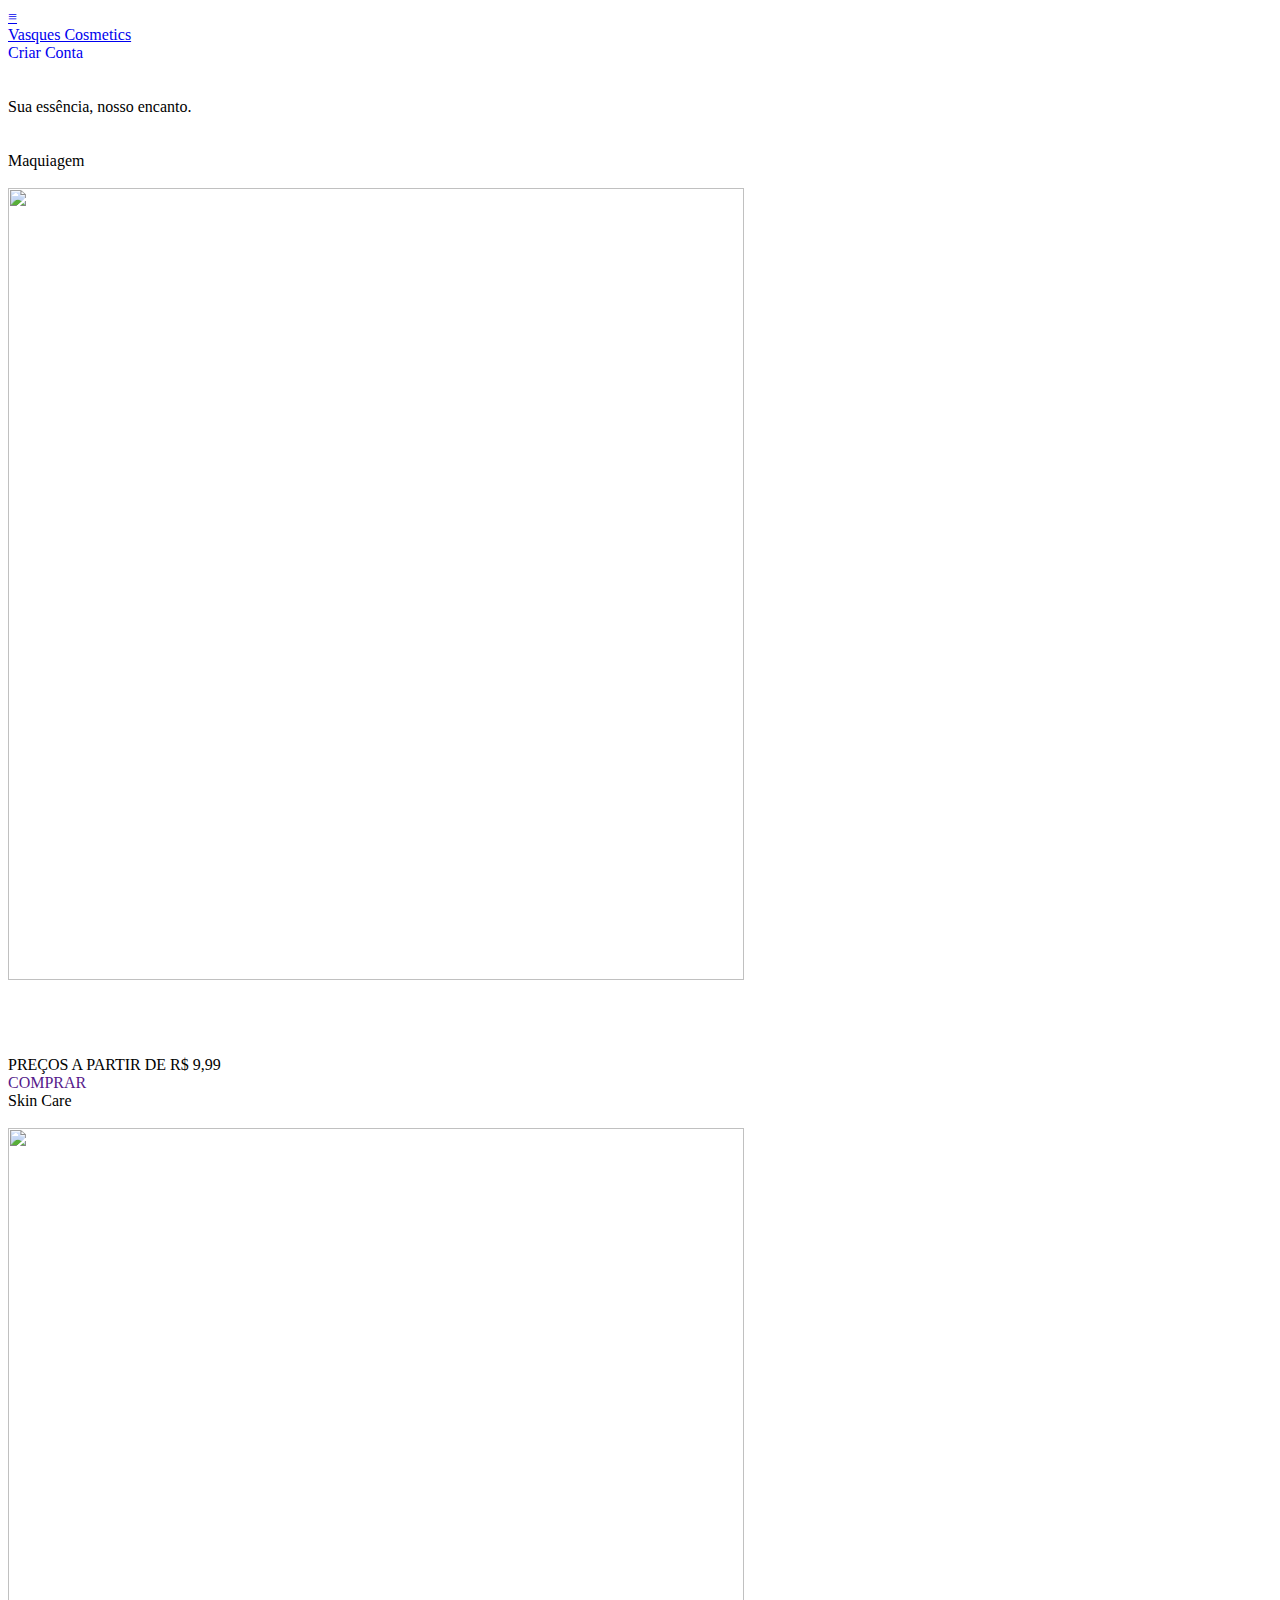
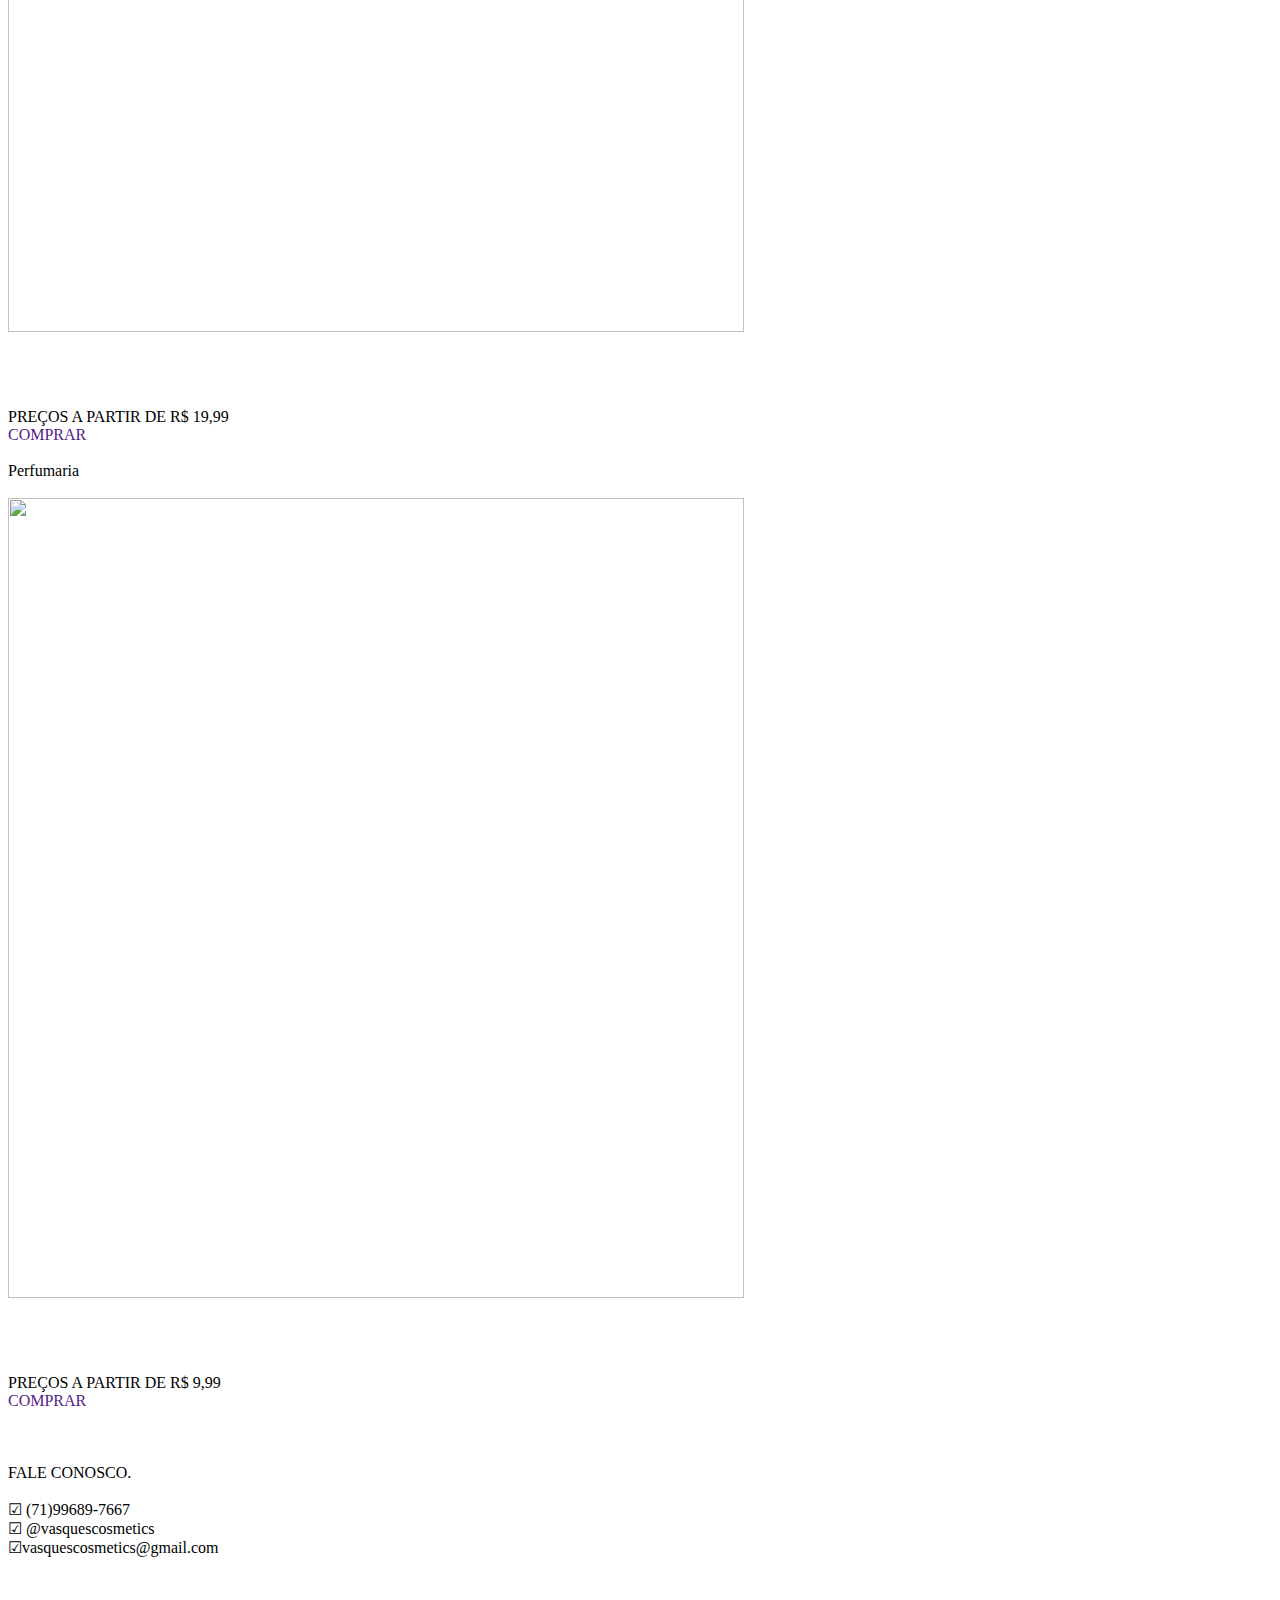
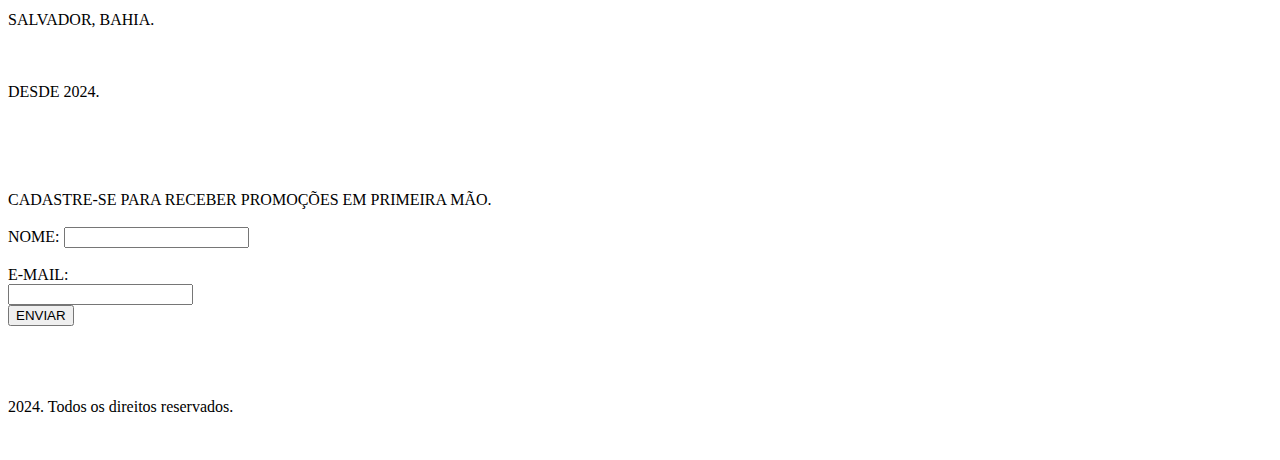
==== index.html @ c1e8e70a "index.html" ====
<!DOCTYPE html>
<html> 
<head>
	<meta charset="utf-8">
	<meta name="viewport" content="width=device-width, initial-scale=1">
	<meta name="generator" content="RocketCake">
	<title></title>
	<link rel="stylesheet" type="text/css" href="index_html.css">
</head>
<body>
<div class="textstyle1">
<div id="container_a8bef60"><div class="textstyle2"><div id="container_29ee7549"><div id="container_29ee7549_padding" ><div class="textstyle2"><div id="menu_657e55aa"><div  class="menuholder1"><a href="javascript:void(0);">
	<div id="menuentry_35c328c9"  class="menustyle1 menu_657e55aa_mainMenuEntry mobileEntry">
		<div class="menuentry_text1">
  <span class="textstyle3">&#8801;</span>
		</div>
	</div>
</a>
<a href="javascript:void(0);">
	<div id="menuentry_29677850"  class="menustyle2 menu_657e55aa_mainMenuEntry normalEntry">
		<div class="menuentry_text2">
  <span class="textstyle4">Vasques Cosmetics</span>
		</div>
	</div>
</a>

	<script type="text/javascript" src="imagens/wsp_menu.js"></script>
	<script type="text/javascript">
		var js_menu_657e55aa= new wsp_menu('menu_657e55aa', 'menu_657e55aa', 10, null, true);

		js_menu_657e55aa.createMenuForItem('menuentry_35c328c9', []);
		js_menu_657e55aa.createMenuForItem('menuentry_29677850', []);

	</script>
</div></div><a href="criar_conta.html" style="text-decoration:none"><div id="button_38f1d0e3"><div class="vcenterstyle1"><div class="vcenterstyle2"><div class="textstyle1">  <span class="textstyle5">Criar Conta</span>
</div>
<div class="textstyle2"></div>
</div></div></div></a></div>
<div style="clear:both"></div></div></div><div id="container_7b56f8c2"><div id="container_7b56f8c2_padding" ><div class="textstyle1"><span class="textstyle6"><br/><br/></span><span class="textstyle7">Sua ess&#234;ncia, nosso encanto.</span><span class="textstyle8"><br/></span><span class="textstyle9"><br/> </span></div>
</div></div><div id="container_438337b7"><div id="container_438337b7_padding" ><div class="textstyle1"><span class="textstyle10"><br/></span><div id="container_7912be8c"><div id="container_7912be8c_padding" ><div class="textstyle1"><div id="container_780a4201"><div id="container_780a4201_padding" ><div class="textstyle2"></div>
<div class="textstyle1"><span class="textstyle11">Maquiagem</span><span class="textstyle12"><br/><br/></span></div>
<div class="textstyle2"><img src="imagens/foto_maquiagem.jpeg" width="736" height="792" id="img_435f310d" alt="" title="" /></div>
<div class="textstyle1"><span class="textstyle12"><br/><br/><br/><br/></span><span class="textstyle13">PRE&#199;OS A PARTIR DE R$ 9,99</span><span class="textstyle14"><br/></span><a href="" style="text-decoration:none"><div id="button_4e2dc648"><div class="vcenterstyle1"><div class="vcenterstyle2"><div class="textstyle2"></div>
<div class="textstyle1">  <span class="textstyle13">COMPRAR</span>
</div>
</div></div></div></a></div>
<div style="clear:both"></div></div></div><div id="container_552b321a"><div id="container_552b321a_padding" ><div class="textstyle2"></div>
<div class="textstyle1"><span class="textstyle11">Skin Care</span><span class="textstyle15"><br/></span><span class="textstyle12"><br/></span></div>
<div class="textstyle2"><img src="imagens/foto_skin_care.jpeg" width="736" height="804" id="img_6f11cc35" alt="" title="" /></div>
<div class="textstyle1"><span class="textstyle12"><br/><br/><br/><br/></span><span class="textstyle13">PRE&#199;OS A PARTIR DE R$ 19,99</span><span class="textstyle14"><br/></span><a href="" style="text-decoration:none"><div id="button_6c8a3dbe"><div class="vcenterstyle1"><div class="vcenterstyle2"><div class="textstyle2"></div>
<div class="textstyle1">  <span class="textstyle13">COMPRAR</span>
</div>
</div></div></div></a><span class="textstyle12"><br/></span></div>
<div style="clear:both"></div></div></div><div id="container_6b4db2e2"><div id="container_6b4db2e2_padding" ><div class="textstyle2"></div>
<div class="textstyle1"><span class="textstyle11">Perfumaria</span><span class="textstyle12"><br/><br/></span></div>
<div class="textstyle2"><img src="imagens/foto_perfume4.jpeg" width="736" height="800" id="img_1b6faec5" alt="" title="" /></div>
<div class="textstyle1"><span class="textstyle12"><br/><br/><br/><br/></span><span class="textstyle13">PRE&#199;OS A PARTIR DE R$ 9,99</span><span class="textstyle14"><br/></span><a href="" style="text-decoration:none"><div id="button_5b22c42e"><div class="vcenterstyle1"><div class="vcenterstyle2"><div class="textstyle2"></div>
<div class="textstyle1">  <span class="textstyle13">COMPRAR</span>
</div>
</div></div></div></a></div>
<div style="clear:both"></div></div></div></div>
<div style="clear:both"></div></div></div></div>
<div class="textstyle2"><span class="textstyle16"><br/></span></div>
<div style="clear:both"></div></div></div><div id="container_77363bda"><div id="container_77363bda_padding" ><div class="textstyle2"><span class="textstyle17"><br/><br/></span></div>
<div class="textstyle1"><div id="container_1da729e9"><div id="container_1da729e9_padding" ><div class="textstyle2"><span class="textstyle18">      FALE CONOSCO.<br/></span><span class="textstyle19"><br/>&#9745; (71)99689-7667<br/>&#9745; @vasquescosmetics<br/>&#9745;vasquescosmetics@gmail.com</span><span class="textstyle20"><br/></span><span class="textstyle21"><br/><br/></span></div>
</div></div><div id="container_3aab6ea4"><div id="container_3aab6ea4_padding" ><div class="textstyle1"><span class="textstyle22"><br/></span><span class="textstyle23">SALVADOR, BAHIA.</span><span class="textstyle24"><br/></span><span class="textstyle25"><br/></span></div>
<div class="textstyle2"><div id="slide_f2c482">
	<script type="text/javascript" src="imagens/wsp_slideshow.js"></script>
	<script type="text/javascript">
		var js_slide_f2c482= new wsp_slideshow('slide_f2c482',['imagens/foto_perfume1.jpeg', 'imagens/foto_perfume2.jpeg', 'imagens/foto_perfume3.jpeg'], 'fade', 1000, 250, 'cover', null, 'center');
	</script>
</div></div>
<div class="textstyle1"><span class="textstyle25"><br/><br/></span><span class="textstyle26">DESDE 2024.<br/></span></div>
<div class="textstyle2"><div id="text_3cacacad"><div class="textstyle1">  <span class="textstyle16"><br/></span>
</div>
</div></div>
<div style="clear:both"></div></div></div><span class="textstyle27"><br/><br/></span></div>
<div style="clear:both"></div></div></div><div id="container_433edc8a"><div id="container_433edc8a_padding" ><div class="textstyle2"><span class="textstyle17"><br/><br/></span></div>
<div class="textstyle1"><div id="container_3479b30e"><div id="container_3479b30e_padding" ><div class="textstyle1"><span class="textstyle19">  CADASTRE-SE PARA RECEBER PROMO&#199;&#213;ES EM PRIMEIRA M&#195;O.<br/><br/></span></div>
<div class="textstyle2"><div id="container_5271cb71"><div id="container_5271cb71_padding" ><div class="textstyle1"><form  action=""
enctype="application/x-www-form-urlencoded"
method="POST" id="form_50693a0d"><div id="form_50693a0d_padding" ><div class="textstyle2">  <span class="textstyle28">NOME:</span>
<input type="text" value="" title="" name="TextEdit1"  id="edit_16807a67" >
  <span class="textstyle28"><br/><br/>E-MAIL: <br/></span>
<input type="text" value="" title="" name="TextEdit1"  id="edit_232424b1" >
</div>
<div style="clear:both"></div></div></form></div>
<div style="clear:both"></div></div></div></div>
<div class="textstyle1"><input name="ENVIAR" type="submit" value="ENVIAR" title=""  id="button_5640478c" >
<span class="textstyle19"><br/><br/> </span><span class="textstyle29"><br/></span><span class="textstyle30"><br/><br/></span></div>
<div class="textstyle2"><div id="text_21d9b795"><div class="textstyle1"><span class="textstyle31">2024</span><span class="textstyle16">. </span>  <span class="textstyle31">Todos os direitos reservados.</span>
</div>
</div></div>
<div style="clear:both"></div></div></div><span class="textstyle27"><br/><br/></span></div>
<div style="clear:both"></div></div></div></div>
</div>  </div>
</body>
</html>
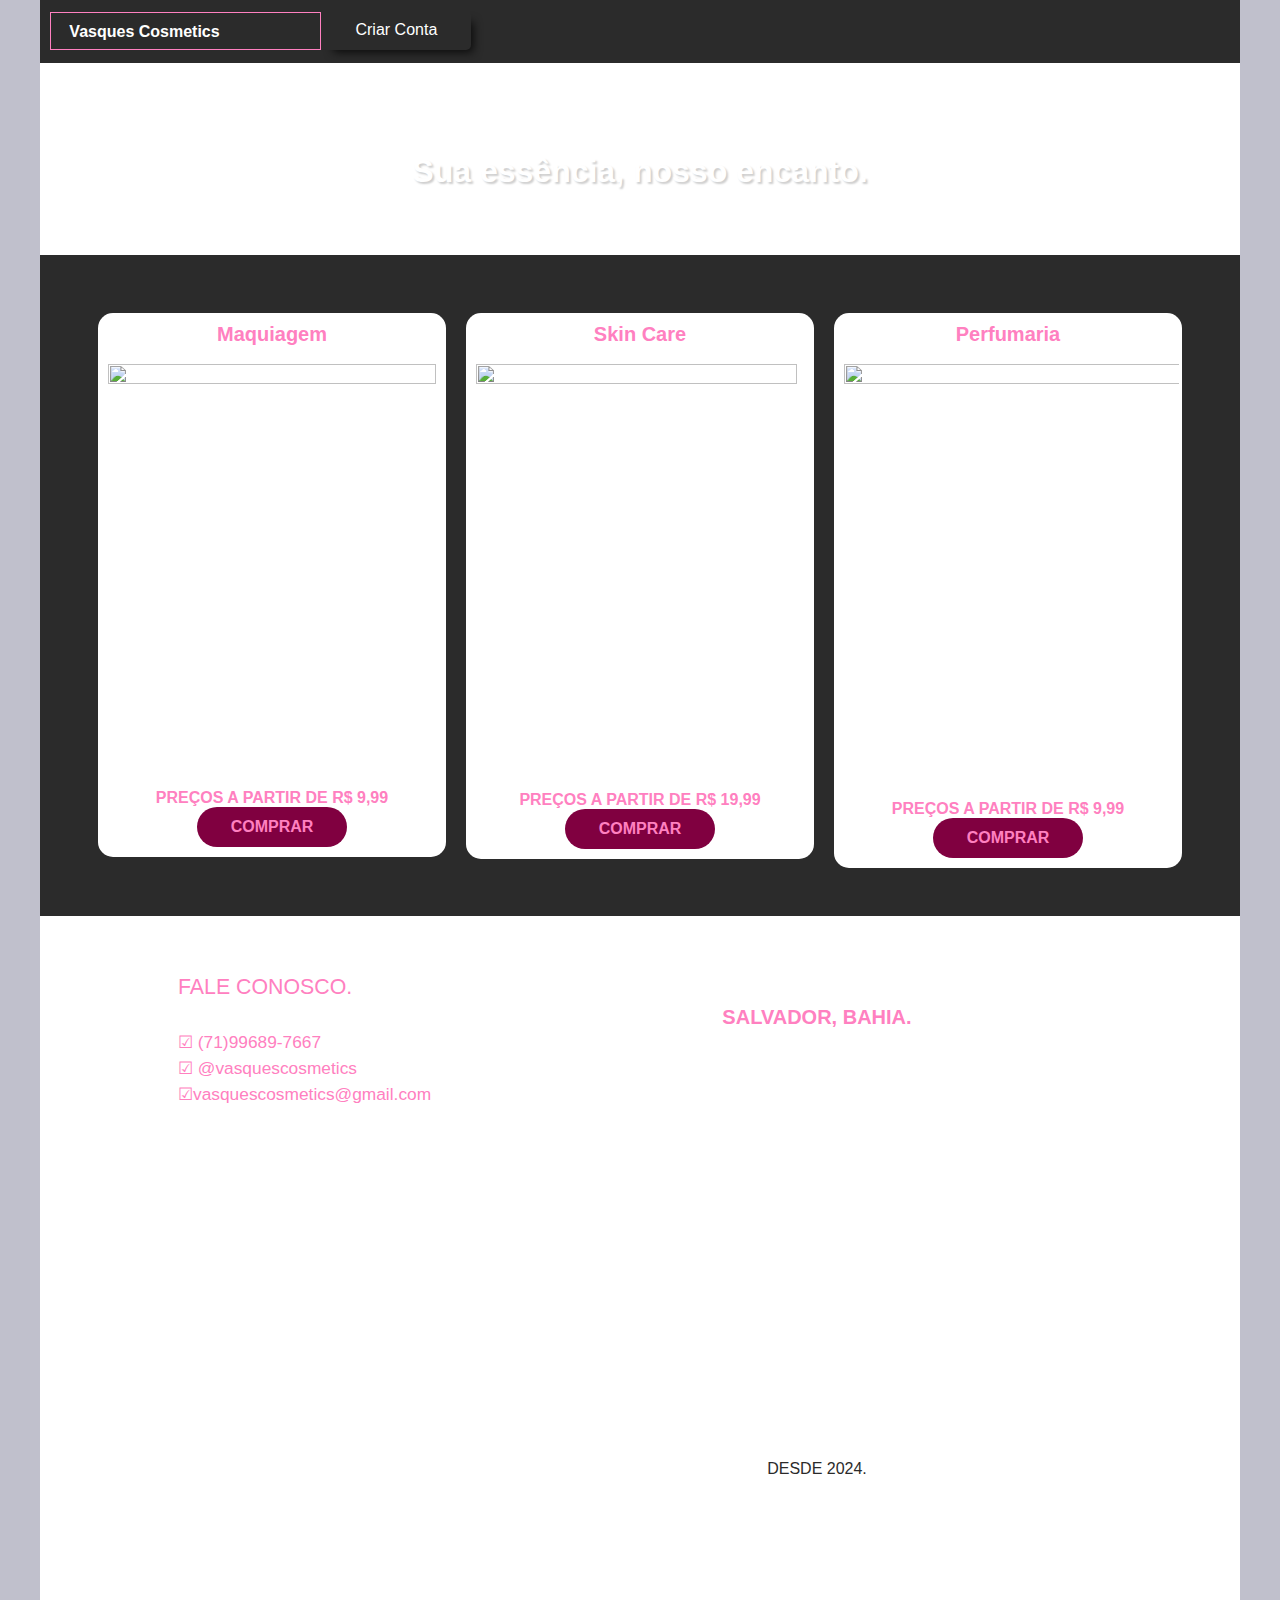
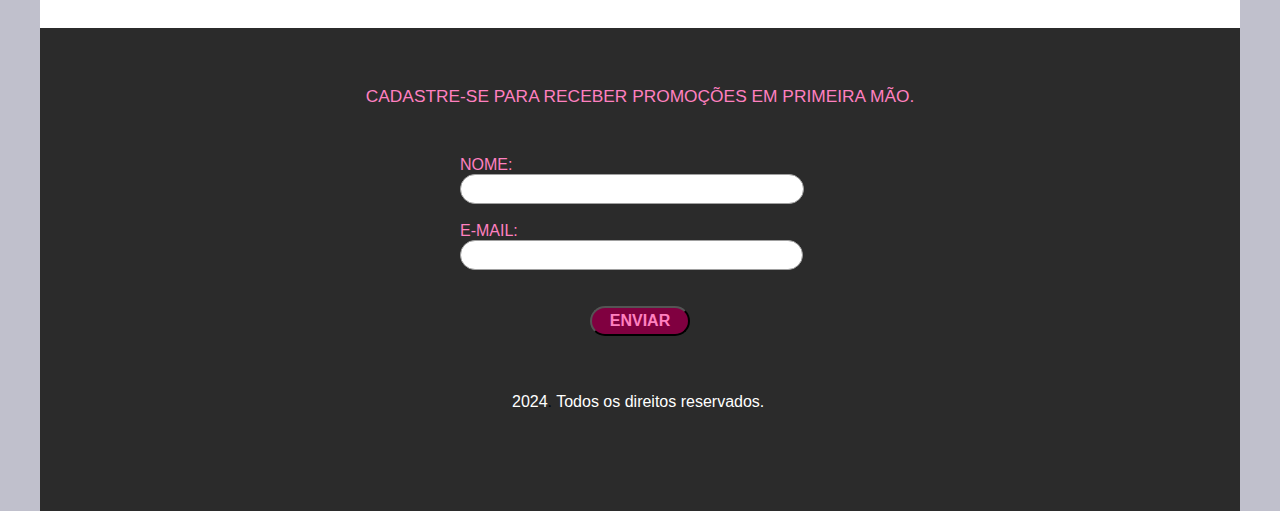
==== commit c5c756ad: "index.html" ====
--- a/index.html
+++ b/index.html
@@ -1,37 +1,36 @@
 <!DOCTYPE html>
 <html> 
 <head>
-	<meta charset="utf-8">
-	<meta name="viewport" content="width=device-width, initial-scale=1">
-	<meta name="generator" content="RocketCake">
-	<title></title>
-	<link rel="stylesheet" type="text/css" href="index_html.css">
+    <meta charset="utf-8">
+    <meta name="viewport" content="width=device-width, initial-scale=1">
+    <title>Vasques Cosmetics</title>
+    <link rel="stylesheet" type="text/css" href="index_html.css">
 </head>
 <body>
 <div class="textstyle1">
 <div id="container_a8bef60"><div class="textstyle2"><div id="container_29ee7549"><div id="container_29ee7549_padding" ><div class="textstyle2"><div id="menu_657e55aa"><div  class="menuholder1"><a href="javascript:void(0);">
-	<div id="menuentry_35c328c9"  class="menustyle1 menu_657e55aa_mainMenuEntry mobileEntry">
-		<div class="menuentry_text1">
+    <div id="menuentry_35c328c9"  class="menustyle1 menu_657e55aa_mainMenuEntry mobileEntry">
+        <div class="menuentry_text1">
   <span class="textstyle3">&#8801;</span>
-		</div>
-	</div>
+        </div>
+    </div>
 </a>
 <a href="javascript:void(0);">
-	<div id="menuentry_29677850"  class="menustyle2 menu_657e55aa_mainMenuEntry normalEntry">
-		<div class="menuentry_text2">
+    <div id="menuentry_29677850"  class="menustyle2 menu_657e55aa_mainMenuEntry normalEntry">
+        <div class="menuentry_text2">
   <span class="textstyle4">Vasques Cosmetics</span>
-		</div>
-	</div>
+        </div>
+    </div>
 </a>
 
-	<script type="text/javascript" src="imagens/wsp_menu.js"></script>
-	<script type="text/javascript">
-		var js_menu_657e55aa= new wsp_menu('menu_657e55aa', 'menu_657e55aa', 10, null, true);
+    <script type="text/javascript" src="imagens/wsp_menu.js"></script>
+    <script type="text/javascript">
+        var js_menu_657e55aa = new wsp_menu('menu_657e55aa', 'menu_657e55aa', 10, null, true);
 
-		js_menu_657e55aa.createMenuForItem('menuentry_35c328c9', []);
-		js_menu_657e55aa.createMenuForItem('menuentry_29677850', []);
+        js_menu_657e55aa.createMenuForItem('menuentry_35c328c9', []);
+        js_menu_657e55aa.createMenuForItem('menuentry_29677850', []);
 
-	</script>
+    </script>
 </div></div><a href="criar_conta.html" style="text-decoration:none"><div id="button_38f1d0e3"><div class="vcenterstyle1"><div class="vcenterstyle2"><div class="textstyle1">  <span class="textstyle5">Criar Conta</span>
 </div>
 <div class="textstyle2"></div>
@@ -59,16 +58,15 @@
 </div>
 </div></div></div></a></div>
 <div style="clear:both"></div></div></div></div>
-<div style="clear:both"></div></div></div></div>
-<div class="textstyle2"><span class="textstyle16"><br/></span></div>
+<div style="clear:both"></div></div></div></div></div><div class="textstyle2"><span class="textstyle16"><br/></span></div>
 <div style="clear:both"></div></div></div><div id="container_77363bda"><div id="container_77363bda_padding" ><div class="textstyle2"><span class="textstyle17"><br/><br/></span></div>
 <div class="textstyle1"><div id="container_1da729e9"><div id="container_1da729e9_padding" ><div class="textstyle2"><span class="textstyle18">      FALE CONOSCO.<br/></span><span class="textstyle19"><br/>&#9745; (71)99689-7667<br/>&#9745; @vasquescosmetics<br/>&#9745;vasquescosmetics@gmail.com</span><span class="textstyle20"><br/></span><span class="textstyle21"><br/><br/></span></div>
 </div></div><div id="container_3aab6ea4"><div id="container_3aab6ea4_padding" ><div class="textstyle1"><span class="textstyle22"><br/></span><span class="textstyle23">SALVADOR, BAHIA.</span><span class="textstyle24"><br/></span><span class="textstyle25"><br/></span></div>
 <div class="textstyle2"><div id="slide_f2c482">
-	<script type="text/javascript" src="imagens/wsp_slideshow.js"></script>
-	<script type="text/javascript">
-		var js_slide_f2c482= new wsp_slideshow('slide_f2c482',['imagens/foto_perfume1.jpeg', 'imagens/foto_perfume2.jpeg', 'imagens/foto_perfume3.jpeg'], 'fade', 1000, 250, 'cover', null, 'center');
-	</script>
+    <script type="text/javascript" src="imagens/wsp_slideshow.js"></script>
+    <script type="text/javascript">
+        var js_slide_f2c482 = new wsp_slideshow('slide_f2c482', ['imagens/foto_perfume1.jpeg', 'imagens/foto_perfume2.jpeg', 'imagens/foto_perfume3.jpeg'], 'fade', 1000, 250, 'cover', null, 'center');
+    </script>
 </div></div>
 <div class="textstyle1"><span class="textstyle25"><br/><br/></span><span class="textstyle26">DESDE 2024.<br/></span></div>
 <div class="textstyle2"><div id="text_3cacacad"><div class="textstyle1">  <span class="textstyle16"><br/></span>
@@ -77,7 +75,7 @@
 <div style="clear:both"></div></div></div><span class="textstyle27"><br/><br/></span></div>
 <div style="clear:both"></div></div></div><div id="container_433edc8a"><div id="container_433edc8a_padding" ><div class="textstyle2"><span class="textstyle17"><br/><br/></span></div>
 <div class="textstyle1"><div id="container_3479b30e"><div id="container_3479b30e_padding" ><div class="textstyle1"><span class="textstyle19">  CADASTRE-SE PARA RECEBER PROMO&#199;&#213;ES EM PRIMEIRA M&#195;O.<br/><br/></span></div>
-<div class="textstyle2"><div id="container_5271cb71"><div id="container_5271cb71_padding" ><div class="textstyle1"><form  action=""
+<div class="textstyle2"><div id="container_5271cb71"><div id="container_5271cb71_padding" ><div class="textstyle1"><form action=""
 enctype="application/x-www-form-urlencoded"
 method="POST" id="form_50693a0d"><div id="form_50693a0d_padding" ><div class="textstyle2">  <span class="textstyle28">NOME:</span>
 <input type="text" value="" title="" name="TextEdit1"  id="edit_16807a67" >
@@ -93,6 +91,27 @@
 </div></div>
 <div style="clear:both"></div></div></div><span class="textstyle27"><br/><br/></span></div>
 <div style="clear:both"></div></div></div></div>
-</div>  </div>
+</div>  
+<script>
+document.getElementById('form_50693a0d').addEventListener('submit', function(event) {
+    var nome = document.getElementById('edit_16807a67').value;
+    var email = document.getElementById('edit_232424b1').value;
+    if (nome === "" || email === "") {
+        event.preventDefault();
+        alert("Por favor, preencha todos os campos.");
+    } else {
+        alert("Obrigado por se cadastrar, " + nome + "!");
+    }
+});
+
+document.getElementById('button_5640478c').addEventListener('click', function() {
+    var nome = document.getElementById('edit_16807a67').value;
+    var email = document.getElementById('edit_232424b1').value;
+    if (nome !== "" && email !== "") {
+        var formContainer = document.getElementById('container_5271cb71');
+        formContainer.innerHTML = "<div class='textstyle1'><span class='textstyle19'>Obrigado por se cadastrar, " + nome + "! Em breve você receberá nossas promoções no e-mail: " + email + ".</span></div>";
+    }
+});
+</script>
 </body>
 </html>
--- a/index_html.css
+++ b/index_html.css
@@ -0,0 +1,113 @@
+a { color:#5D5D9E; } 
+a:visited { color:#5D5D9E; } 
+a:active { color:#5C615E; } 
+a:hover { color:#B2B3B4; } 
+#menu_657e55aa a { text-decoration: none; }
+#menu_657e55aa_pane { background-color: #FF80C0; border: 1px solid #FF80C0; padding-top: 10px; padding-bottom: 10px; box-shadow: 2px 2px 6px 0px rgba(8, 8, 8, 0.784314); }
+#menu_657e55aa_hr { background-color: #FF80C0; height: 1px; border: none; }
+#menu_657e55aa_entry { padding-left: 10px; padding-right: 10px; padding-top: 3px; padding-bottom: 3px; }
+#menu_657e55aa_entry:hover { background-color: #323232; color: #FFFFFF !important; }
+#menu_657e55aa_entry:hover span { color:#FFFFFF !important; }
+		.menu_657e55aa_mainMenuEntry { text-align: center; }
+		.menu_657e55aa_mainMenuEntry:hover {	background-color:#282828; }
+		.menu_657e55aa_mainMenuEntry:hover span {	color:#FFFFFF !important; }
+		#menu_657e55aa .mobileEntry { display: none; } 
+		#menu_657e55aa .normalEntry { display: block; } 
+		@media only screen and (max-width:550px) { 
+			#menu_657e55aa .mobileEntry { display: block; } 
+			#menu_657e55aa .normalEntry { display: none; } 
+		}
+#button_4e2dc648 { vertical-align: bottom; border-radius: 20px; position:relative; display: inline-block; width:150px; height:40px; background-color:#800040;  }
+#button_4e2dc648:hover { background-color:#998181;  }
+#button_4e2dc648:hover span { color:#FFFFFF; }
+#button_6c8a3dbe { vertical-align: bottom; border-radius: 20px; position:relative; display: inline-block; width:150px; height:40px; background-color:#800040;  }
+#button_6c8a3dbe:hover { background-color:#998181;  }
+#button_6c8a3dbe:hover span { color:#FFFFFF; }
+#button_5b22c42e { vertical-align: bottom; border-radius: 20px; position:relative; display: inline-block; width:150px; height:40px; background-color:#800040;  }
+#button_5b22c42e:hover { background-color:#998181;  }
+#button_5b22c42e:hover span { color:#FFFFFF; }
+body { background-color:#C0C0CC; padding:0;  margin: 0; }
+.textstyle1 { text-align:center; }
+#container_a8bef60 { vertical-align: top; position:relative; display: inline-block; width:100%; min-height:150px; max-width:1200px; background:none;  }
+.textstyle2 { text-align:left; }
+#container_29ee7549 { vertical-align: top; position:relative; display: inline-block; width:100%; min-height:63px; background-color:#2B2B2B;  }
+#container_29ee7549_padding { margin: 10px; display: block;  }
+#menu_657e55aa { box-sizing: border-box; vertical-align: bottom; position:relative; display: inline-block; width:23%; height:38px; text-align:left; background:none; border: 1px solid #FF80C0;  }
+.menuholder1 { position: relative; overflow: hidden; width: 100%; height: 100%; }
+.menustyle1 { position:absolute; width:37px; height:38px; left:10px;  }
+.menuentry_text1 { position:absolute; top:0px; bottom:0px; left:0px; right:0px; margin-top:auto; margin-bottom:auto; margin-left:auto; margin-right:auto; height:33px;  }
+.textstyle3 { font-size:22pt; font-family:Arial, Helvetica, sans-serif; color:#000000;  white-space: nowrap; }
+.menustyle2 { position:absolute; width:167px; height:38px; left:10px;  }
+.menuentry_text2 { position:absolute; top:0px; bottom:0px; left:0px; right:0px; margin-top:auto; margin-bottom:auto; margin-left:auto; margin-right:auto; height:19px;  }
+.textstyle4 { font-size:12pt; font-family:'Century Gothic', CenturyGothic, AppleGothic, sans-serif; color:#FFFFFF; font-weight:bold;  white-space: nowrap; }
+#button_38f1d0e3 { vertical-align: bottom; border-radius: 5px; position:relative; display: inline-block; width:150px; height:40px; background:none; box-shadow: 7px 7px 10px -5px rgba(0, 0, 0, 0.784314);  }
+.vcenterstyle1 { display: table; width: 100%; height: 100%; }
+.vcenterstyle2 { display: table-cell; vertical-align: middle; }
+.textstyle5 { font-size:12pt; font-family:'Century Gothic', CenturyGothic, AppleGothic, sans-serif; color:#FFFFFF;  }
+#container_7b56f8c2 { vertical-align: top; position:relative; display: inline-block; width:100%; min-height:192px; background-color:#FFFFFF; background-image: url(imagens/foto_menu.jpeg); background-position:center left; background-size:cover;  }
+#container_7b56f8c2_padding { margin: 10px; display: block;  }
+.textstyle6 { font-size:26pt; font-family:Arial, Helvetica, sans-serif; color:#FFFFFF; text-shadow: 2px 2px 2px rgba(0, 0, 0, 0.196078);  }
+.textstyle7 { font-size:24pt; font-family:'Century Gothic', CenturyGothic, AppleGothic, sans-serif; color:#FFFFFF; font-weight:bold; text-shadow: 2px 2px 2px rgba(0, 0, 0, 0.196078);  }
+.textstyle8 { font-size:26pt; font-family:'Arial Black', Gadget, sans-serif; color:#2B2B2B; text-shadow: 2px 2px 2px rgba(0, 0, 0, 0.196078);  }
+.textstyle9 { font-size:26pt; font-family:'Arial Black', Gadget, sans-serif; color:#FFFFFF; text-shadow: 2px 2px 2px rgba(0, 0, 0, 0.196078);  }
+#container_438337b7 { vertical-align: top; position:relative; display: inline-block; width:100%; min-height:150px; background-color:#2B2B2B;  }
+#container_438337b7_padding { margin: 10px; display: block;  }
+.textstyle10 { font-size:18pt; font-family:Segoe, 'Segoe UI', 'Helvetica Neue', sans-serif; color:#000000; font-weight:bold;  }
+#container_7912be8c { vertical-align: top; position:relative; display: inline-block; width:100%; min-height:150px; background:none;  }
+#container_7912be8c_padding { margin: 10px; display: block;  }
+#container_780a4201 { vertical-align: top; border-radius: 15px; position:relative; display: inline-block; margin:10px; width:30%; min-height:465px; background-color:#FFFFFF;  }
+#container_780a4201_padding { margin: 10px; display: block;  }
+.textstyle11 { font-size:15pt; font-family:'Century Gothic', CenturyGothic, AppleGothic, sans-serif; color:#FF80C0; font-weight:bold;  }
+.textstyle12 { font-size:12pt; font-family:Segoe, 'Segoe UI', 'Helvetica Neue', sans-serif; color:#374459; font-weight:bold;  }
+#img_435f310d { vertical-align: bottom; position:relative; display: inline-block; width:100%; background:none; height:auto;  }
+.textstyle13 { font-size:12pt; font-family:Segoe, 'Segoe UI', 'Helvetica Neue', sans-serif; color:#FF80C0; font-weight:bold;  }
+.textstyle14 { font-size:12pt; font-family:Segoe, 'Segoe UI', 'Helvetica Neue', sans-serif; color:#FF80C0;  }
+#container_552b321a { vertical-align: top; border-radius: 15px; position:relative; display: inline-block; margin:10px; width:30%; min-height:465px; background-color:#FFFFFF;  }
+#container_552b321a_padding { margin: 10px; display: block;  }
+.textstyle15 { font-size:15pt; font-family:'Century Gothic', CenturyGothic, AppleGothic, sans-serif; color:#374459; font-weight:bold;  }
+#img_6f11cc35 { vertical-align: bottom; position:relative; display: inline-block; width:99%; background:none; height:auto;  }
+#container_6b4db2e2 { vertical-align: top; border-radius: 15px; position:relative; display: inline-block; margin:10px; width:30%; min-height:465px; background-color:#FFFFFF;  }
+#container_6b4db2e2_padding { margin: 10px; display: block;  }
+#img_1b6faec5 { vertical-align: bottom; position:relative; display: inline-block; width:102%; background:none; height:auto;  }
+.textstyle16 { font-size:12pt; font-family:Arial, Helvetica, sans-serif; color:#000000;  }
+#container_77363bda { vertical-align: top; position:relative; display: inline-block; width:100%; min-height:712px; background-color:#FFFFFF; background-image: url(imagens/foto_menu.jpeg); background-position:top left; background-size:cover;  }
+#container_77363bda_padding { margin: 10px; display: block;  }
+.textstyle17 { font-size:12pt; font-family:Arial, Helvetica, sans-serif; color:#9E9E9E;  }
+#container_1da729e9 { vertical-align: top; position:relative; display: inline-block; width:30%; min-height:200px; background:none;  }
+#container_1da729e9_padding { margin: 10px; display: block;  }
+.textstyle18 { font-size:16pt; font-family:'Century Gothic', CenturyGothic, AppleGothic, sans-serif; color:#FF80C0; line-height: 1.5;  }
+.textstyle19 { font-size:13pt; font-family:'Century Gothic', CenturyGothic, AppleGothic, sans-serif; color:#FF80C0; line-height: 1.5;  }
+.textstyle20 { font-size:13pt; font-family:Segoe, 'Segoe UI', 'Helvetica Neue', sans-serif; color:#6D5757; line-height: 1.5;  }
+.textstyle21 { font-size:12pt; font-family:Segoe, 'Segoe UI', 'Helvetica Neue', sans-serif; color:#6D5757; font-weight:bold; line-height: 1.5;  }
+#container_3aab6ea4 { vertical-align: top; position:relative; display: inline-block; width:50%; min-height:200px; background:none;  }
+#container_3aab6ea4_padding { margin: 10px; display: block;  }
+.textstyle22 { font-size:15pt; font-family:Segoe, 'Segoe UI', 'Helvetica Neue', sans-serif; color:#4F4F4F; font-weight:bold; line-height: 1.5;  }
+.textstyle23 { font-size:15pt; font-family:Segoe, 'Segoe UI', 'Helvetica Neue', sans-serif; color:#FF80C0; font-weight:bold; line-height: 1.5;  }
+.textstyle24 { font-size:12pt; font-family:Segoe, 'Segoe UI', 'Helvetica Neue', sans-serif; color:#FF80C0; line-height: 1.5;  }
+.textstyle25 { font-size:12pt; font-family:Segoe, 'Segoe UI', 'Helvetica Neue', sans-serif; color:#4F4F4F; line-height: 1.5;  }
+#slide_f2c482 { overflow:hidden; vertical-align: bottom; position:relative; display: inline-block; width:100%; height:0; padding-top:62%; background:none;  }
+.textstyle26 { font-size:12pt; font-family:'Century Gothic', CenturyGothic, AppleGothic, sans-serif; color:#2B2B2B; line-height: 1.5;  }
+#text_3cacacad { position:absolute; left:39%; top:50%; background:none;  }
+.textstyle27 { font-size:36pt; font-family:'Arial Black', Gadget, sans-serif; color:#9E9E9E;  }
+#container_433edc8a { vertical-align: top; position:relative; display: inline-block; width:100%; min-height:200px; max-width:1400px; background-color:#2B2B2B;  }
+#container_433edc8a_padding { margin: 10px; display: block;  }
+#container_3479b30e { vertical-align: top; position:relative; display: inline-block; width:88%; min-height:205px; max-width:800px; background:none;  }
+#container_3479b30e_padding { margin: 10px; display: block;  }
+#container_5271cb71 { vertical-align: top; position:relative; display: inline-block; width:100%; min-height:150px; background:none;  }
+#container_5271cb71_padding { margin: 10px; display: block;  }
+#form_50693a0d { vertical-align: top; position:relative; display: inline-block; width:50%; min-height:150px; background:none;  }
+#form_50693a0d_padding { margin: 10px; display: block;  }
+.textstyle28 { font-size:12pt; font-family:Arial, Helvetica, sans-serif; color:#FF80C0;  }
+#edit_16807a67 { box-sizing: border-box; vertical-align: bottom; border-radius: 15px; position:relative; display: inline-block; width:344px; height:30px; background-color:#FFFFFF; border: 1px solid #A0A0A0; font-size:12pt; font-family:Arial, Helvetica, sans-serif; color:#FF80C0;  }
+#edit_232424b1 { box-sizing: border-box; vertical-align: bottom; border-radius: 15px; position:relative; display: inline-block; width:343px; height:30px; background-color:#FFFFFF; border: 1px solid #A0A0A0; font-size:12pt; font-family:Arial, Helvetica, sans-serif; color:#FF80C0;  }
+#button_5640478c { vertical-align: bottom; border-radius: 15px; position:relative; display: inline-block; width:100px; height:30px; background-color:#800040; font-size:12pt; font-family:'Century Gothic', CenturyGothic, AppleGothic, sans-serif; color:#FF80C0; font-weight:bold;  }
+.textstyle29 { font-size:13pt; font-family:'Century Gothic', CenturyGothic, AppleGothic, sans-serif; color:#FF80C0; font-weight:bold; line-height: 1.5;  }
+.textstyle30 { font-size:12pt; font-family:Segoe, 'Segoe UI', 'Helvetica Neue', sans-serif; color:#FF80C0; font-weight:bold; line-height: 1.5;  }
+#text_21d9b795 { position:absolute; left:34%; top:86%; background:none;  }
+.textstyle31 { font-size:12pt; font-family:Arial, Helvetica, sans-serif; color:#FFFFFF;  }
+@media only screen and (max-width: 600px)
+{
+		#container_780a4201 { width:100%;  }
+		#container_552b321a { width:100%;  }
+		#container_6b4db2e2 { width:100%;  }
+}
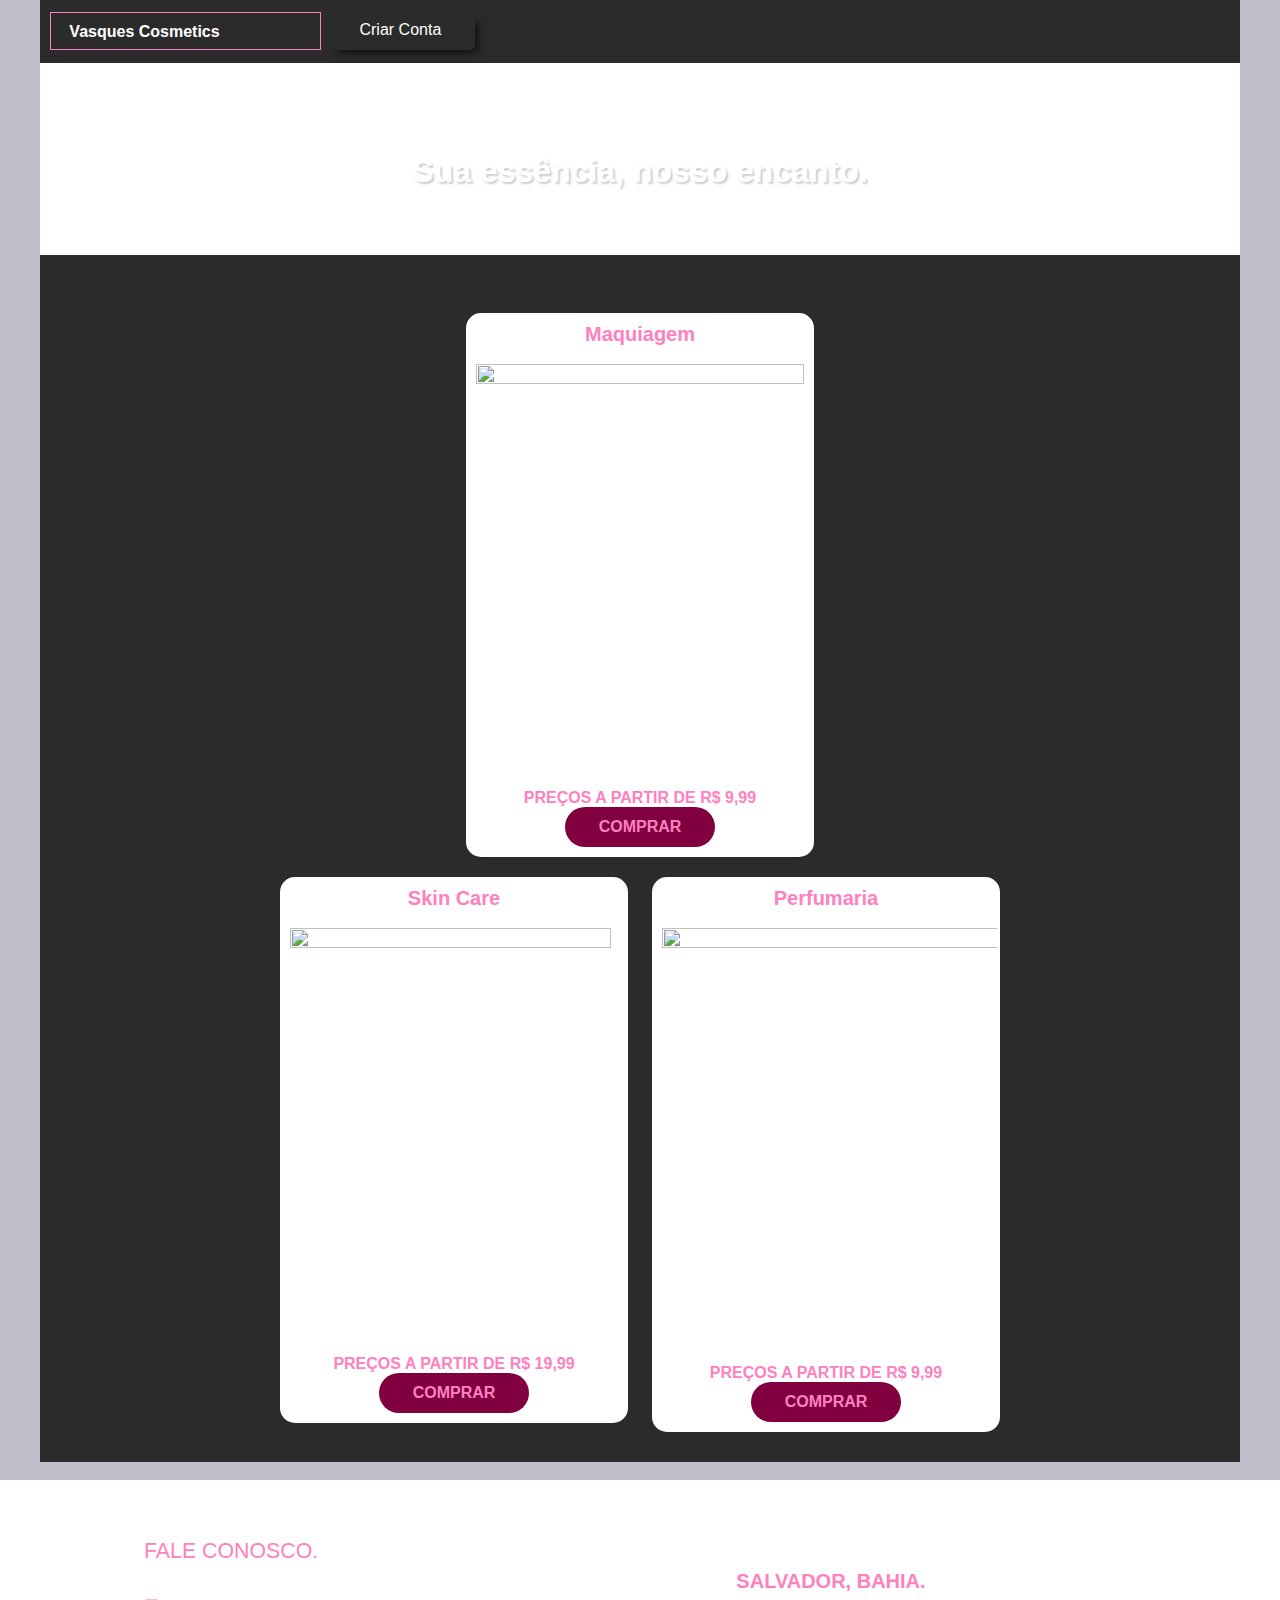
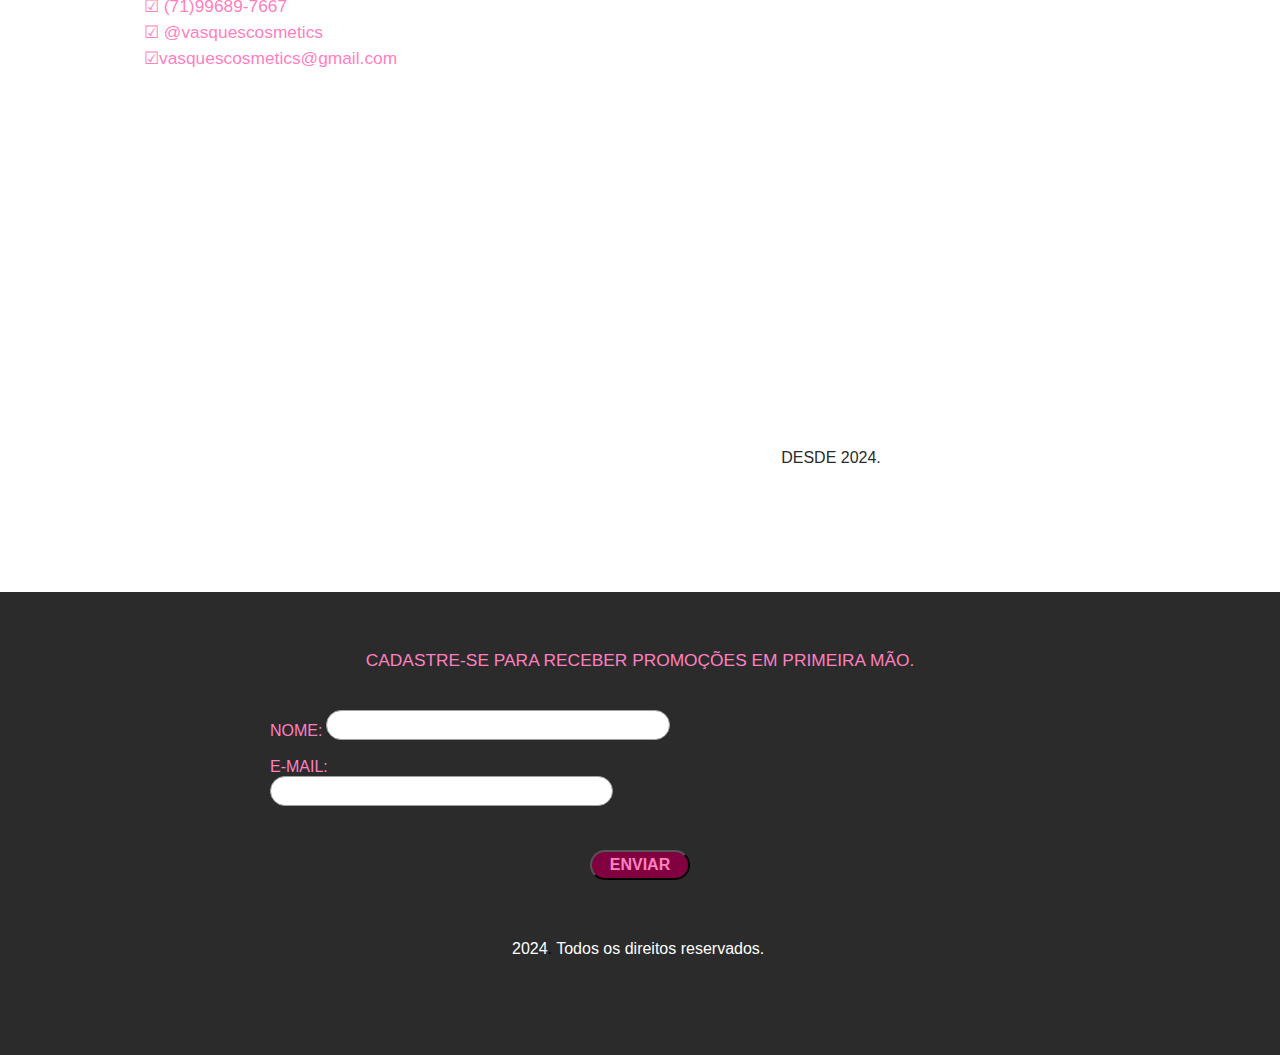
==== commit 2dcaaf82: "Update index.html" ====
--- a/index.html
+++ b/index.html
@@ -8,110 +8,289 @@
 </head>
 <body>
 <div class="textstyle1">
-<div id="container_a8bef60"><div class="textstyle2"><div id="container_29ee7549"><div id="container_29ee7549_padding" ><div class="textstyle2"><div id="menu_657e55aa"><div  class="menuholder1"><a href="javascript:void(0);">
-    <div id="menuentry_35c328c9"  class="menustyle1 menu_657e55aa_mainMenuEntry mobileEntry">
-        <div class="menuentry_text1">
-  <span class="textstyle3">&#8801;</span>
-        </div>
+    <div id="container_a8bef60">
+        <div class="textstyle2">
+            <div id="container_29ee7549">
+                <div id="container_29ee7549_padding">
+                    <div class="textstyle2">
+                        <div id="menu_657e55aa">
+                            <div class="menuholder1">
+                                <a href="javascript:void(0);">
+                                    <div id="menuentry_35c328c9" class="menustyle1 menu_657e55aa_mainMenuEntry mobileEntry">
+                                        <div class="menuentry_text1">
+                                            <span class="textstyle3">&#8801;</span>
+                                        </div>
+                                    </div>
+                                </a>
+                                <a href="javascript:void(0);">
+                                    <div id="menuentry_29677850" class="menustyle2 menu_657e55aa_mainMenuEntry normalEntry">
+                                        <div class="menuentry_text2">
+                                            <span class="textstyle4">Vasques Cosmetics</span>
+                                        </div>
+                                    </div>
+                                     </a>
+                            
+                                <script type="text/javascript" src="imagens/wsp_menu.js"></script>
+                                <script type="text/javascript">
+                                    var js_menu_657e55aa = new wsp_menu('menu_657e55aa', 'menu_657e55aa', 10, null, true);
+                                    js_menu_657e55aa.createMenuForItem('menuentry_35c328c9', []);
+                                    js_menu_657e55aa.createMenuForItem('menuentry_29677850', []);
+                                </script>
+                            </div>
+                        </div>
+                        <a href="criar_conta.html" style="text-decoration:none">
+                            <div id="button_38f1d0e3">
+                                <div class="vcenterstyle1">
+                                    <div class="vcenterstyle2">
+                                        <div class="textstyle1">
+                                            <span class="textstyle5">Criar Conta</span>
+                                        </div>
+                                        <div class="textstyle2"></div>
+                                    </div>
+                                </div>
+                            </div>
+                        </a>
+                    </div>
+                    <div style="clear:both"></div>
+                </div>
+            </div>
+        </div>
+        <div id="container_7b56f8c2">
+            <div id="container_7b56f8c2_padding">
+                <div class="textstyle1">
+                    <span class="textstyle6"><br/><br/></span>
+                    <span class="textstyle7">Sua ess&#234;ncia, nosso encanto.</span>
+                    <span class="textstyle8"><br/></span>
+                    <span class="textstyle9"><br/> </span>
+                </div>
+            </div>
+        </div>
+        <div id="container_438337b7">
+            <div id="container_438337b7_padding">
+                <div class="textstyle1">
+                    <span class="textstyle10"><br/></span>
+                    <div id="container_7912be8c">
+                        <div id="container_7912be8c_padding">
+                            <div class="textstyle1">
+                                <div id="container_780a4201">
+                                    <div id="container_780a4201_padding">
+                                        <div class="textstyle2"></div>
+                                        <div class="textstyle1">
+                                            <span class="textstyle11">Maquiagem</span>
+                                            <span class="textstyle12"><br/><br/></span>
+                                        </div>
+                                        <div class="textstyle2">
+                                            <img src="imagens/foto_maquiagem.jpeg" width="736" height="792" id="img_435f310d" alt="" title="" />
+                                        </div>
+                                        <div class="textstyle1">
+                                            <span class="textstyle12"><br/><br/><br/><br/></span>
+                                            <span class="textstyle13">PRE&#199;OS A PARTIR DE R$ 9,99</span>
+                                            <span class="textstyle14"><br/></span>
+                                            <a href="#" style="text-decoration:none">
+                                                <div id="button_4e2dc648">
+                                                    <div class="vcenterstyle1">
+                                                        <div class="vcenterstyle2">
+                                                            <div class="textstyle2"></div>
+                                                            <div class="textstyle1">
+                                                                <span class="textstyle13">COMPRAR</span>
+                                                            </div>
+                                                        </div>
+                                                    </div>
+                                                </div>
+                                            </a>
+                                        </div>
+                                        <div style="clear:both"></div>
+                                    </div>
+                                </div>
+                            </div>
+                            <div id="container_552b321a">
+                                <div id="container_552b321a_padding">
+                                    <div class="textstyle2"></div>
+                                    <div class="textstyle1">
+                                        <span class="textstyle11">Skin Care</span>
+                                        <span class="textstyle15"><br/></span>
+                                        <span class="textstyle12"><br/></span>
+                                    </div>
+                                    <div class="textstyle2">
+                                        <img src="imagens/foto_skin_care.jpeg" width="736" height="804" id="img_6f11cc35" alt="" title="" />
+                                    </div>
+                                    <div class="textstyle1">
+                                        <span class="textstyle12"><br/><br/><br/><br/></span>
+                                        <span class="textstyle13">PRE&#199;OS A PARTIR DE R$ 19,99</span>
+                                        <span class="textstyle14"><br/></span>
+                                        <a href="#" style="text-decoration:none">
+                                            <div id="button_6c8a3dbe">
+                                                <div class="vcenterstyle1">
+                                                    <div class="vcenterstyle2">
+                                                        <div class="textstyle2"></div>
+                                                        <div class="textstyle1">
+                                                            <span class="textstyle13">COMPRAR</span>
+                                                        </div>
+                                                    </div>
+                                                </div>
+                                            </div>
+                                        </a>
+                                        <span class="textstyle12"><br/></span>
+                                    </div>
+                                    <div style="clear:both"></div>
+                                </div>
+                            </div>
+                            <div id="container_6b4db2e2">
+                                <div id="container_6b4db2e2_padding">
+                                    <div class="textstyle2"></div>
+                                    <div class="textstyle1">
+                                        <span class="textstyle11">Perfumaria</span>
+                                        <span class="textstyle12"><br/><br/></span>
+                                    </div>
+                                    <div class="textstyle2">
+                                        <img src="imagens/foto_perfume4.jpeg" width="736" height="800" id="img_1b6faec5" alt="" title="" />
+                                    </div>
+                                    <div class="textstyle1">
+                                        <span class="textstyle12"><br/><br/><br/><br/></span>
+                                        <span class="textstyle13">PRE&#199;OS A PARTIR DE R$ 9,99</span>
+                                        <span class="textstyle14"><br/></span>
+                                        <a href="#" style="text-decoration:none">
+                                            <div id="button_5b22c42e">
+                                                <div class="vcenterstyle1">
+                                                    <div class="vcenterstyle2">
+                                                        <div class="textstyle2"></div>
+                                                        <div class="textstyle1">
+                                                            <span class="textstyle13">COMPRAR</span>
+                                                        </div>
+                                                    </div>
+                                                </div>
+                                            </div>
+                                        </a>
+                                    </div>
+                                    <div style="clear:both"></div>
+                                </div>
+                            </div>
+                        </div>
+                        <div style="clear:both"></div>
+                    </div>
+                </div>
+            </div>
+        </div>
+        <div class="textstyle2"><span class="textstyle16"><br/></span></div>
+        <div style="clear:both"></div>
     </div>
-</a>
-<a href="javascript:void(0);">
-    <div id="menuentry_29677850"  class="menustyle2 menu_657e55aa_mainMenuEntry normalEntry">
-        <div class="menuentry_text2">
-  <span class="textstyle4">Vasques Cosmetics</span>
+    <div id="container_77363bda">
+        <div id="container_77363bda_padding">
+            <div class="textstyle2"><span class="textstyle17"><br/><br/></span></div>
+            <div class="textstyle1">
+                <div id="container_1da729e9">
+                    <div id="container_1da729e9_padding">
+                        <div class="textstyle2"><span class="textstyle18">      FALE CONOSCO.<br/></span><span class="textstyle19"><br/>&#9745; (71)99689-7667<br/>&#9745; @vasquescosmetics<br/>&#9745;vasquescosmetics@gmail.com
+                            </span><span class="textstyle20"><br/></span><span class="textstyle21"><br/><br/></span>
+                        </div>
+                    </div>
+                </div>
+                <div id="container_3aab6ea4">
+                    <div id="container_3aab6ea4_padding">
+                        <div class="textstyle1"><span class="textstyle22"><br/></span><span class="textstyle23">SALVADOR, BAHIA.</span><span class="textstyle24"><br/></span><span class="textstyle25"><br/></span></div>
+                        <div class="textstyle2">
+                            <div id="slide_f2c482">
+                                <script type="text/javascript" src="imagens/wsp_slideshow.js"></script>
+                                <script type="text/javascript">
+                                    var js_slide_f2c482 = new wsp_slideshow('slide_f2c482', ['imagens/foto_perfume1.jpeg', 'imagens/foto_perfume2.jpeg', 'imagens/foto_perfume3.jpeg'], 'fade', 1000, 250, 'cover', null, 'center');
+                                </script>
+                            </div>
+                        </div>
+                        <div class="textstyle1"><span class="textstyle25"><br/><br/></span><span class="textstyle26">DESDE 2024.<br/></span></div>
+                        <div class="textstyle2">
+                            <div id="text_3cacacad">
+                                <div class="textstyle1">  <span class="textstyle16"><br/></span>
+                                </div>
+                            </div>
+                        </div>
+                        <div style="clear:both"></div>
+                    </div>
+                </div>
+                <span class="textstyle27"><br/><br/></span>
+            </div>
+            <div style="clear:both"></div>
         </div>
     </div>
-</a>
-
-    <script type="text/javascript" src="imagens/wsp_menu.js"></script>
-    <script type="text/javascript">
-        var js_menu_657e55aa = new wsp_menu('menu_657e55aa', 'menu_657e55aa', 10, null, true);
-
-        js_menu_657e55aa.createMenuForItem('menuentry_35c328c9', []);
-        js_menu_657e55aa.createMenuForItem('menuentry_29677850', []);
-
-    </script>
-</div></div><a href="criar_conta.html" style="text-decoration:none"><div id="button_38f1d0e3"><div class="vcenterstyle1"><div class="vcenterstyle2"><div class="textstyle1">  <span class="textstyle5">Criar Conta</span>
+    <div id="container_433edc8a">
+        <div id="container_433edc8a_padding">
+            <div class="textstyle2"><span class="textstyle17"><br/><br/></span></div>
+            <div class="textstyle1">
+                <div id="container_3479b30e">
+                    <div id="container_3479b30e_padding">
+                        <div class="textstyle1"><span class="textstyle19">  CADASTRE-SE PARA RECEBER PROMO&#199;&#213;ES EM PRIMEIRA M&#195;O.<br/><br/></span></div>
+                        <div class="textstyle2">
+                            <div id="container_5271cb71">
+                                <div id="container_5271cb71_padding">
+                                    <div class="textstyle1">
+                                        <form id="meu-formulario">
+                                            <div id="form_50693a0d_padding">
+                                                <div class="textstyle2">
+                                                    <span class="textstyle28">NOME:</span>
+                                                    <input type="text" value="" title="" name="TextEdit1" id="edit_16807a67">
+                                                    <span class="textstyle28"><br/><br/>E-MAIL: <br/></span>
+                                                    <input type="text" value="" title="" name="TextEdit1" id="edit_232424b1">
+                                                </div>
+                                                <div style="clear:both"></div>
+                                            </div>
+                                        </form>
+                                    </div>
+                                    <div style="clear:both"></div>
+                                </div>
+                            </div>
+                        </div>
+                        <div class="textstyle1">
+                            <input name="ENVIAR" type="submit" value="ENVIAR" title="" id="button_5640478c">
+                            <span class="textstyle19"><br/><br/> </span><span class="textstyle29"><br/></span><span class="textstyle30"><br/><br/></span>
+                        </div>
+                        <div class="textstyle2">
+                            <div id="text_21d9b795">
+                                <div class="textstyle1"><span class="textstyle31">2024</span><span class="textstyle16">. </span> <span class="textstyle31">Todos os direitos reservados.</span>
+                                </div>
+                            </div>
+                        </div>
+                        <div style="clear:both"></div>
+                    </div>
+                </div>
+                <span class="textstyle27"><br/><br/></span>
+            </div>
+            <div style="clear:both"></div>
+        </div>
+    </div>
 </div>
-<div class="textstyle2"></div>
-</div></div></div></a></div>
-<div style="clear:both"></div></div></div><div id="container_7b56f8c2"><div id="container_7b56f8c2_padding" ><div class="textstyle1"><span class="textstyle6"><br/><br/></span><span class="textstyle7">Sua ess&#234;ncia, nosso encanto.</span><span class="textstyle8"><br/></span><span class="textstyle9"><br/> </span></div>
-</div></div><div id="container_438337b7"><div id="container_438337b7_padding" ><div class="textstyle1"><span class="textstyle10"><br/></span><div id="container_7912be8c"><div id="container_7912be8c_padding" ><div class="textstyle1"><div id="container_780a4201"><div id="container_780a4201_padding" ><div class="textstyle2"></div>
-<div class="textstyle1"><span class="textstyle11">Maquiagem</span><span class="textstyle12"><br/><br/></span></div>
-<div class="textstyle2"><img src="imagens/foto_maquiagem.jpeg" width="736" height="792" id="img_435f310d" alt="" title="" /></div>
-<div class="textstyle1"><span class="textstyle12"><br/><br/><br/><br/></span><span class="textstyle13">PRE&#199;OS A PARTIR DE R$ 9,99</span><span class="textstyle14"><br/></span><a href="" style="text-decoration:none"><div id="button_4e2dc648"><div class="vcenterstyle1"><div class="vcenterstyle2"><div class="textstyle2"></div>
-<div class="textstyle1">  <span class="textstyle13">COMPRAR</span>
-</div>
-</div></div></div></a></div>
-<div style="clear:both"></div></div></div><div id="container_552b321a"><div id="container_552b321a_padding" ><div class="textstyle2"></div>
-<div class="textstyle1"><span class="textstyle11">Skin Care</span><span class="textstyle15"><br/></span><span class="textstyle12"><br/></span></div>
-<div class="textstyle2"><img src="imagens/foto_skin_care.jpeg" width="736" height="804" id="img_6f11cc35" alt="" title="" /></div>
-<div class="textstyle1"><span class="textstyle12"><br/><br/><br/><br/></span><span class="textstyle13">PRE&#199;OS A PARTIR DE R$ 19,99</span><span class="textstyle14"><br/></span><a href="" style="text-decoration:none"><div id="button_6c8a3dbe"><div class="vcenterstyle1"><div class="vcenterstyle2"><div class="textstyle2"></div>
-<div class="textstyle1">  <span class="textstyle13">COMPRAR</span>
-</div>
-</div></div></div></a><span class="textstyle12"><br/></span></div>
-<div style="clear:both"></div></div></div><div id="container_6b4db2e2"><div id="container_6b4db2e2_padding" ><div class="textstyle2"></div>
-<div class="textstyle1"><span class="textstyle11">Perfumaria</span><span class="textstyle12"><br/><br/></span></div>
-<div class="textstyle2"><img src="imagens/foto_perfume4.jpeg" width="736" height="800" id="img_1b6faec5" alt="" title="" /></div>
-<div class="textstyle1"><span class="textstyle12"><br/><br/><br/><br/></span><span class="textstyle13">PRE&#199;OS A PARTIR DE R$ 9,99</span><span class="textstyle14"><br/></span><a href="" style="text-decoration:none"><div id="button_5b22c42e"><div class="vcenterstyle1"><div class="vcenterstyle2"><div class="textstyle2"></div>
-<div class="textstyle1">  <span class="textstyle13">COMPRAR</span>
-</div>
-</div></div></div></a></div>
-<div style="clear:both"></div></div></div></div>
-<div style="clear:both"></div></div></div></div></div><div class="textstyle2"><span class="textstyle16"><br/></span></div>
-<div style="clear:both"></div></div></div><div id="container_77363bda"><div id="container_77363bda_padding" ><div class="textstyle2"><span class="textstyle17"><br/><br/></span></div>
-<div class="textstyle1"><div id="container_1da729e9"><div id="container_1da729e9_padding" ><div class="textstyle2"><span class="textstyle18">      FALE CONOSCO.<br/></span><span class="textstyle19"><br/>&#9745; (71)99689-7667<br/>&#9745; @vasquescosmetics<br/>&#9745;vasquescosmetics@gmail.com</span><span class="textstyle20"><br/></span><span class="textstyle21"><br/><br/></span></div>
-</div></div><div id="container_3aab6ea4"><div id="container_3aab6ea4_padding" ><div class="textstyle1"><span class="textstyle22"><br/></span><span class="textstyle23">SALVADOR, BAHIA.</span><span class="textstyle24"><br/></span><span class="textstyle25"><br/></span></div>
-<div class="textstyle2"><div id="slide_f2c482">
-    <script type="text/javascript" src="imagens/wsp_slideshow.js"></script>
-    <script type="text/javascript">
-        var js_slide_f2c482 = new wsp_slideshow('slide_f2c482', ['imagens/foto_perfume1.jpeg', 'imagens/foto_perfume2.jpeg', 'imagens/foto_perfume3.jpeg'], 'fade', 1000, 250, 'cover', null, 'center');
-    </script>
-</div></div>
-<div class="textstyle1"><span class="textstyle25"><br/><br/></span><span class="textstyle26">DESDE 2024.<br/></span></div>
-<div class="textstyle2"><div id="text_3cacacad"><div class="textstyle1">  <span class="textstyle16"><br/></span>
-</div>
-</div></div>
-<div style="clear:both"></div></div></div><span class="textstyle27"><br/><br/></span></div>
-<div style="clear:both"></div></div></div><div id="container_433edc8a"><div id="container_433edc8a_padding" ><div class="textstyle2"><span class="textstyle17"><br/><br/></span></div>
-<div class="textstyle1"><div id="container_3479b30e"><div id="container_3479b30e_padding" ><div class="textstyle1"><span class="textstyle19">  CADASTRE-SE PARA RECEBER PROMO&#199;&#213;ES EM PRIMEIRA M&#195;O.<br/><br/></span></div>
-<div class="textstyle2"><div id="container_5271cb71"><div id="container_5271cb71_padding" ><div class="textstyle1"><form action=""
-enctype="application/x-www-form-urlencoded"
-method="POST" id="form_50693a0d"><div id="form_50693a0d_padding" ><div class="textstyle2">  <span class="textstyle28">NOME:</span>
-<input type="text" value="" title="" name="TextEdit1"  id="edit_16807a67" >
-  <span class="textstyle28"><br/><br/>E-MAIL: <br/></span>
-<input type="text" value="" title="" name="TextEdit1"  id="edit_232424b1" >
-</div>
-<div style="clear:both"></div></div></form></div>
-<div style="clear:both"></div></div></div></div>
-<div class="textstyle1"><input name="ENVIAR" type="submit" value="ENVIAR" title=""  id="button_5640478c" >
-<span class="textstyle19"><br/><br/> </span><span class="textstyle29"><br/></span><span class="textstyle30"><br/><br/></span></div>
-<div class="textstyle2"><div id="text_21d9b795"><div class="textstyle1"><span class="textstyle31">2024</span><span class="textstyle16">. </span>  <span class="textstyle31">Todos os direitos reservados.</span>
-</div>
-</div></div>
-<div style="clear:both"></div></div></div><span class="textstyle27"><br/><br/></span></div>
-<div style="clear:both"></div></div></div></div>
-</div>  
+
 <script>
-document.getElementById('form_50693a0d').addEventListener('submit', function(event) {
-    var nome = document.getElementById('edit_16807a67').value;
-    var email = document.getElementById('edit_232424b1').value;
-    if (nome === "" || email === "") {
+    // Evento de submit do formulário
+    document.getElementById('meu-formulario').addEventListener('submit', function(event) {
         event.preventDefault();
-        alert("Por favor, preencha todos os campos.");
-    } else {
-        alert("Obrigado por se cadastrar, " + nome + "!");
-    }
-});
-
-document.getElementById('button_5640478c').addEventListener('click', function() {
-    var nome = document.getElementById('edit_16807a67').value;
-    var email = document.getElementById('edit_232424b1').value;
-    if (nome !== "" && email !== "") {
-        var formContainer = document.getElementById('container_5271cb71');
-        formContainer.innerHTML = "<div class='textstyle1'><span class='textstyle19'>Obrigado por se cadastrar, " + nome + "! Em breve você receberá nossas promoções no e-mail: " + email + ".</span></div>";
-    }
-});
+        var nome = document.getElementById('edit_16807a67').value;
+        var email = document.getElementById('edit_232424b1').value;
+        if (nome === "" || email === "") {
+            alert("Por favor, preencha todos os campos.");
+        } else {
+            fetch('https://api.example.com/cadastrar', {
+                method: 'POST',
+                headers: {
+                    'Content-Type': 'application/json'
+                },
+                body: JSON.stringify({ nome: nome, email: email })
+            })
+            .then(response => response.json())
+            .then(data => {
+                var formContainer = document.getElementById('container_5271cb71');
+                formContainer.innerHTML = "<div class='textstyle1'><span class='textstyle19'>Obrigado por se cadastrar, " + nome + "! Em breve você receberá nossas promoções no e-mail: " + email + ".</span></div>";
+            })
+            .catch(error => console.error('Erro ao cadastrar:', error));
+        }
+    });
+
+fetch('https://localhost:3000')
+    .then(response => response.json())
+    .then(data => {
+        console.log(data); 
+    })
+    .catch(error => console.error('Erro ao buscar dados:', error));
+
 </script>
+
 </body>
 </html>
